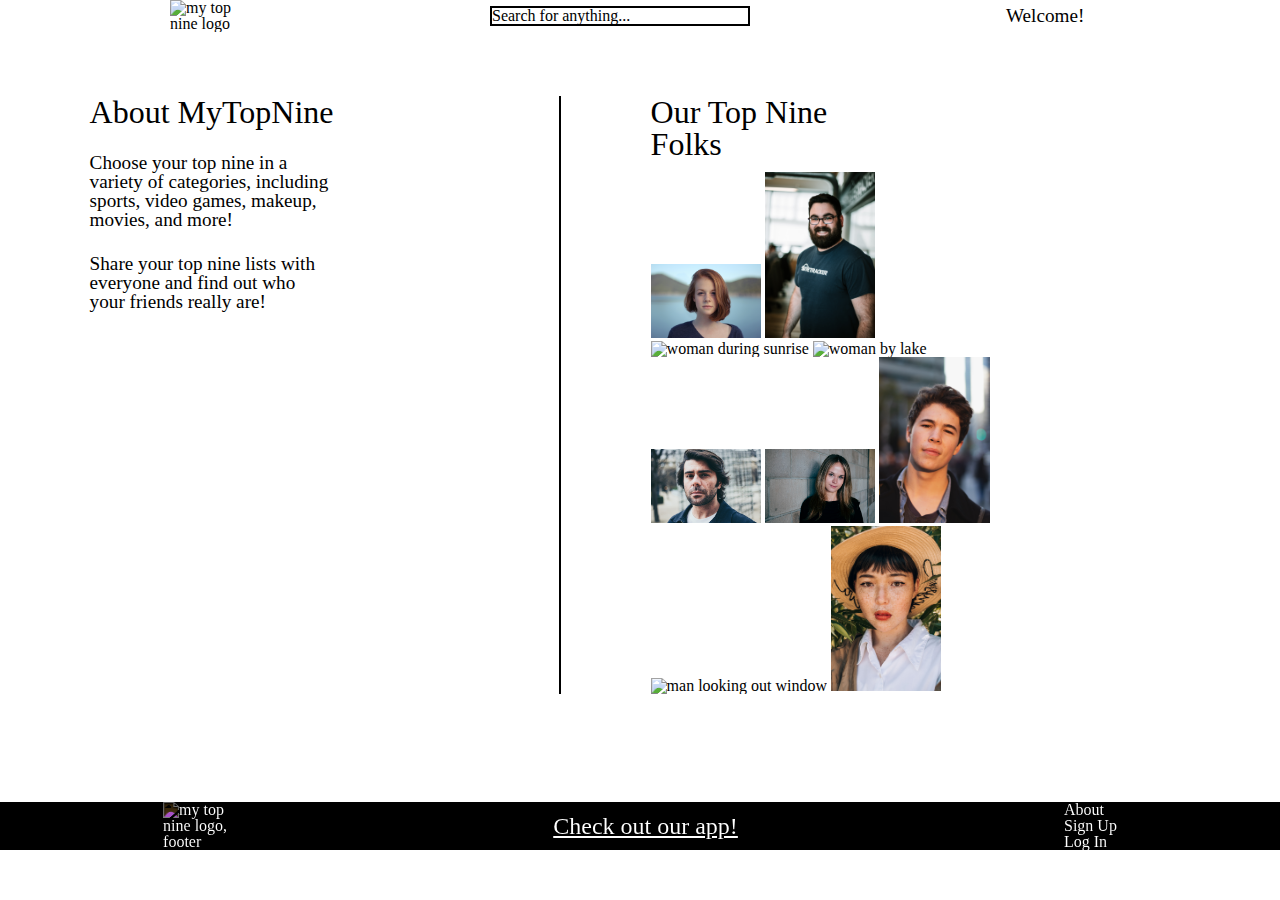
==== index.html @ b30b71ed "Fixed the html folder problem." ====
<!DOCTYPE html>
<html>
    <head>
        <title>My top Nine</title>
        <script src="https://kit.fontawesome.com/63b5ef8a0b.js" crossorigin="anonymous"></script>
        <link href="css/index.css" rel="stylesheet">
        <meta charset="UTF-8">
        <meta name="viewport" content="width=device-width, initial-scale=1.0">
    </head>
    <body>
        <header>
            <img id="logo" src="images/logo.png" alt="my top nine logo">
            <p>Search for anything...</p>
                <h2>Welcome!</h2>
                <i class="fas fa-user"></i>
        </header>
        <div id="sections">
        <section id="sect1">
            <h1>About MyTopNine</h1>
            <p>Choose your top nine in a variety of categories,
                including sports, video games, makeup, movies, 
                and more!</p>
            <p>Share your top nine lists with everyone and find out who your friends really are!</p>
        </section>
        <section id="sect2">
            <h1>Our Top Nine Folks</h1>
                <div id="imgDiv">
                    <img src="images/picOne.jpg" alt="man next to neon open sign">
                    <img src="images/picTwo.jpg" alt="man in garage">
                    <img src="images/picThree.jpg" alt="woman during sunrise">         
                    <img src="images/picFour.jpg" alt="woman by lake">  
                    <img src="images/picFive.jpg" alt="man by pond">  
                    <img src="images/picSix.jpg" alt="woman leaning against a wall">  
                    <img src="images/picSeven.jpg" alt="man in the city">  
                    <img src="images/picEight.jpg" alt="man looking out window">  
                    <img src="images/picNine.jpg" alt="woman in wide brimmed hat">  
                </div>
        </section>
        </div>
        <footer>
            <img src="images/logo.png" alt="my top nine logo, footer">
            <a href="https://mytopninefavs.netlify.com">Check out our app!</a>
            <div>
                <p>About</p>
                <p>Sign Up</p>
                <p>Log In</p>
            </div>
        </footer>
    </body>
</html>
---- css/index.css ----
.flex-class {
  display: flex;
  align-items: center;
}
/* http://meyerweb.com/eric/tools/css/reset/ 
   v2.0 | 20110126
   License: none (public domain)
*/
html,
body,
div,
span,
applet,
object,
iframe,
h1,
h2,
h3,
h4,
h5,
h6,
p,
blockquote,
pre,
a,
abbr,
acronym,
address,
big,
cite,
code,
del,
dfn,
em,
img,
ins,
kbd,
q,
s,
samp,
small,
strike,
strong,
sub,
sup,
tt,
var,
b,
u,
i,
center,
dl,
dt,
dd,
ol,
ul,
li,
fieldset,
form,
label,
legend,
table,
caption,
tbody,
tfoot,
thead,
tr,
th,
td,
article,
aside,
canvas,
details,
embed,
figure,
figcaption,
footer,
header,
hgroup,
menu,
nav,
output,
ruby,
section,
summary,
time,
mark,
audio,
video {
  margin: 0;
  padding: 0;
  border: 0;
  font-size: 100%;
  font: inherit;
  vertical-align: baseline;
}
/* HTML5 display-role reset for older browsers */
article,
aside,
details,
figcaption,
figure,
footer,
header,
hgroup,
menu,
nav,
section {
  display: block;
}
body {
  line-height: 1;
}
ol,
ul {
  list-style: none;
}
blockquote,
q {
  quotes: none;
}
blockquote:before,
blockquote:after,
q:before,
q:after {
  content: '';
  content: none;
}
table {
  border-collapse: collapse;
  border-spacing: 0;
}
header {
  display: flex;
  align-items: center;
  justify-content: center;
  margin-bottom: 5%;
}
@media (max-width: 500px) {
  header {
    flex-direction: column;
  }
}
header #logo {
  width: 5%;
  margin-right: 20%;
}
@media (max-width: 500px) {
  header #logo {
    width: 20%;
    margin-right: 5%;
    margin-left: 5%;
    margin-bottom: 5%;
  }
}
header p {
  border: 2px solid black;
  margin-right: 20%;
  width: 20%;
  color: black;
}
@media (max-width: 500px) {
  header p {
    width: 70%;
    margin-left: 25%;
    margin-bottom: 5%;
  }
}
header h2 {
  font-size: 1.2rem;
  margin-right: 2%;
  color: black;
}
@media (max-width: 500px) {
  header h2 {
    margin-bottom: 3%;
  }
}
#sections {
  display: flex;
  width: 70%;
  justify-content: center;
}
@media (max-width: 500px) {
  #sections {
    flex-direction: column;
    align-items: center;
    max-width: 90%;
    margin-left: 7%;
  }
}
#sections #sect1 {
  width: 40%;
  margin-bottom: 40%;
  margin-right: 15%;
  margin-left: 10%;
}
@media (max-width: 500px) {
  #sections #sect1 {
    margin-right: 5%;
    margin-left: 40%;
    margin-bottom: 2%;
    width: 70%;
    border-bottom: 2px solid black;
  }
}
#sections #sect1 h1 {
  margin-bottom: 10%;
  font-size: 2rem;
}
@media (max-width: 500px) {
  #sections #sect1 h1 {
    font-size: 1.5rem;
    text-align: center;
    margin-right: 15%;
  }
}
#sections #sect1 p {
  margin-bottom: 10%;
  font-size: 1.2rem;
}
#sections #sect2 {
  width: 40%;
  padding-left: 10%;
  padding-bottom: 0%;
  margin-bottom: 12%;
  border-left: 2px solid black;
  margin-left: 10%;
  justify-content: flex-end;
}
@media (max-width: 500px) {
  #sections #sect2 {
    border-left: none;
    margin: 0%;
    padding: 0%;
    width: 80%;
  }
}
#sections #sect2 h1 {
  margin-bottom: 5%;
  font-size: 2rem;
}
@media (max-width: 500px) {
  #sections #sect2 h1 {
    margin-left: 5%;
    margin-right: 0%;
  }
}
#sections #sect2 #imgDiv {
  width: 150%;
}
#sections #sect2 img {
  width: 30%;
}
footer {
  display: flex;
  align-items: center;
  justify-content: space-around;
  background: black;
}
footer img {
  width: 5%;
  filter: invert(100%);
}
@media (max-width: 500px) {
  footer img {
    width: 20%;
  }
}
footer a {
  color: black;
  filter: invert(100%);
  font-size: 1.5rem;
}
footer div {
  color: black;
  filter: invert(100%);
}
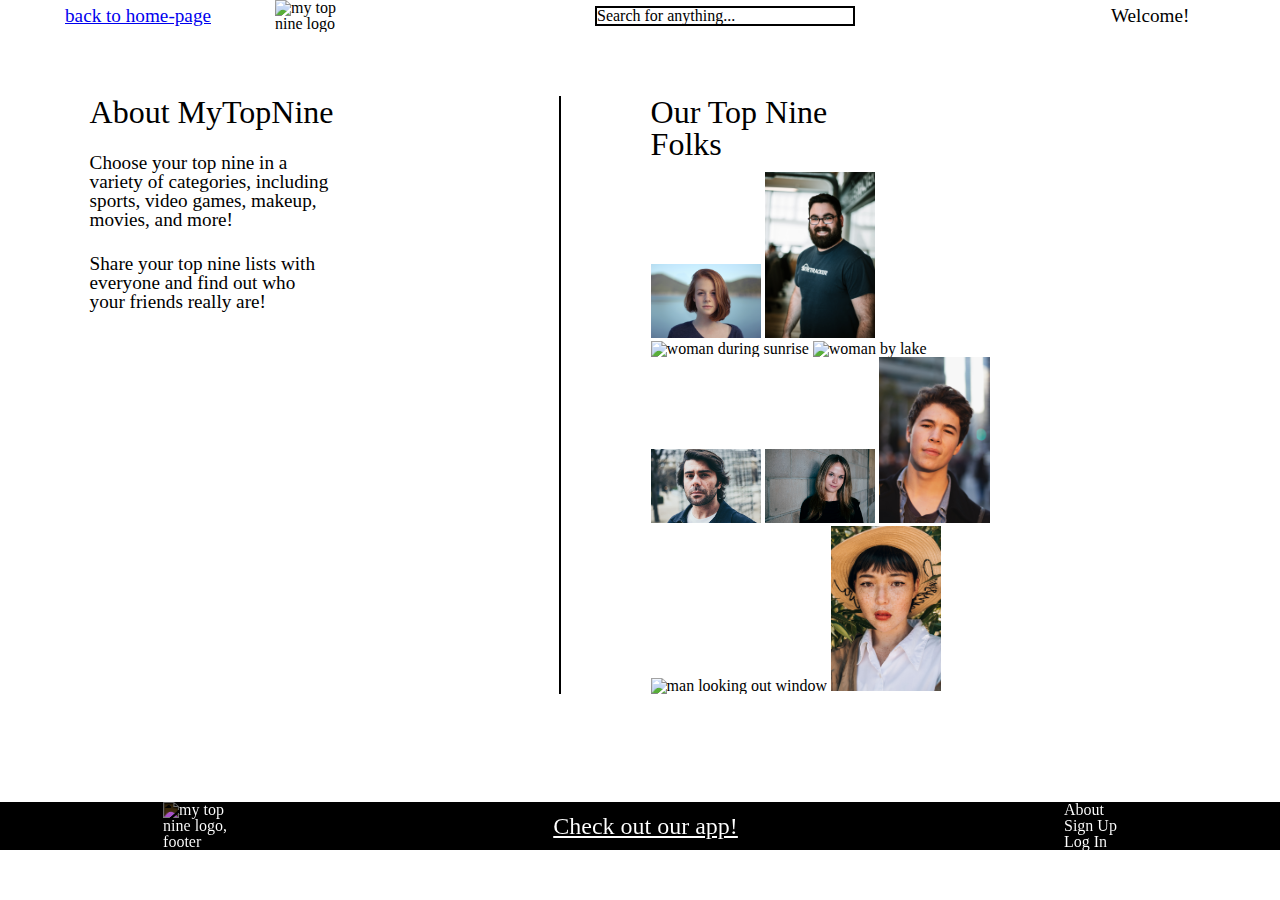
==== commit cf8d687f: "I inserted the link to the home page." ====
--- a/index.html
+++ b/index.html
@@ -9,6 +9,7 @@
     </head>
     <body>
         <header>
+            <a href="https://mytopninehome.netlify.com/">back to home-page</a>
             <img id="logo" src="images/logo.png" alt="my top nine logo">
             <p>Search for anything...</p>
                 <h2>Welcome!</h2>
--- a/css/index.css
+++ b/css/index.css
@@ -141,6 +141,16 @@
     flex-direction: column;
   }
 }
+header a {
+  margin-right: 5%;
+  font-size: 1.2rem;
+}
+@media (max-width: 500px) {
+  header a {
+    margin-right: 0%;
+    margin-bottom: 5%;
+  }
+}
 header #logo {
   width: 5%;
   margin-right: 20%;
